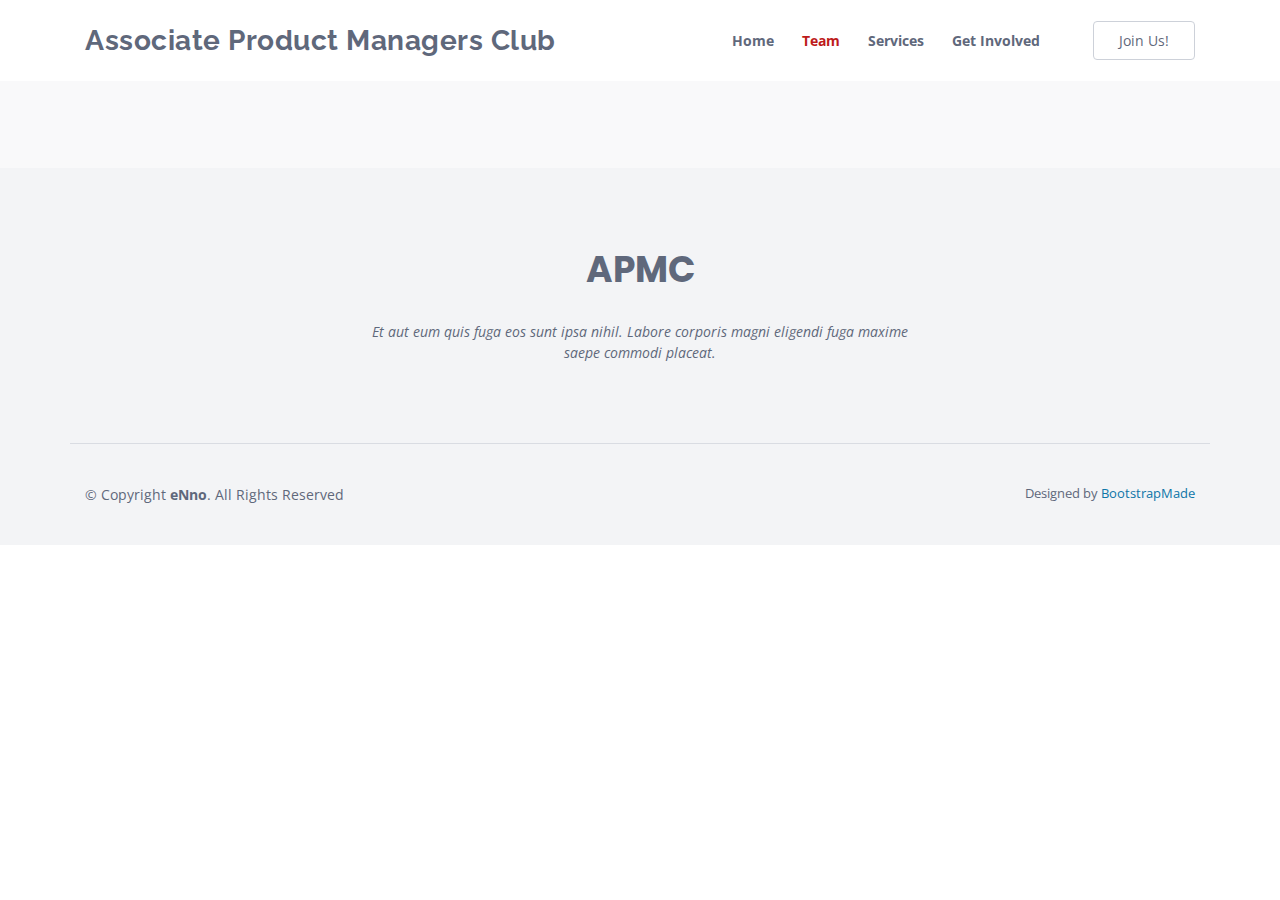
==== events.html @ b6ff4271 "updated" ====
<!DOCTYPE html>
<html lang="en">

<head>
  <meta charset="utf-8">
  <meta content="width=device-width, initial-scale=1.0" name="viewport">

  <title>APMC</title>
  <meta content="" name="descriptison">
  <meta content="" name="keywords">

  <!-- Favicons -->
  <link href="assets/img/apmc.png" rel="icon">
  <link href="assets/img/apmc.png" rel="apmc">

  <!-- Google Fonts -->
  <link href="https://fonts.googleapis.com/css?family=Open+Sans:300,300i,400,400i,600,600i,700,700i|Raleway:300,300i,400,400i,500,500i,600,600i,700,700i|Poppins:300,300i,400,400i,500,500i,600,600i,700,700i" rel="stylesheet">

  <!-- Vendor CSS Files -->
  <link href="assets/vendor/bootstrap/css/bootstrap.min.css" rel="stylesheet">
  <link href="assets/vendor/icofont/icofont.min.css" rel="stylesheet">
  <link href="assets/vendor/boxicons/css/boxicons.min.css" rel="stylesheet">
  <link href="assets/vendor/venobox/venobox.css" rel="stylesheet">
  <link href="assets/vendor/owl.carousel/assets/owl.carousel.min.css" rel="stylesheet">

  <!-- Template Main CSS File -->
  <link href="assets/css/style.css" rel="stylesheet">

  <!-- =======================================================
  * Template Name: eNno - v2.0.0
  * Template URL: https://bootstrapmade.com/enno-free-simple-bootstrap-template/
  * Author: BootstrapMade.com
  * License: https://bootstrapmade.com/license/
  ======================================================== -->
</head>

<body>

  <!-- ======= Header ======= -->
  <header id="header" class="fixed-top">
    <div class="container d-flex align-items-center">

      <h1 class="logo mr-auto"><a href="index.html">Associate Product Managers Club</a></h1>
      <!-- Uncomment below if you prefer to use an image logo -->
      <!-- <a href="index.html" class="logo mr-auto"><img src="assets/img/logo.png" alt="" class="img-fluid"></a>-->

      <nav class="nav-menu d-none d-lg-block">
        <ul>
          <li><a href="index.html"><b>Home</b></a></li>
          <li class="active"><a href="#header"><b>Team</b></a></li>
          <li><a href="#services"><b>Services</b></a>
            <!-- <ul>
              <li><a href="#"><b>Drop Down 1</b></a></li>
              <li class="drop-down"><a href="#">Deep Drop Down</a>
                <!-- <ul>
                  <li><a href="#">Deep Drop Down 1</a></li>
                  <li><a href="#">Deep Drop Down 2</a></li>
                  <li><a href="#">Deep Drop Down 3</a></li>
                  <li><a href="#">Deep Drop Down 4</a></li>
                  <li><a href="#">Deep Drop Down 5</a></li>
                </ul>
              </li>
              <li><a href="#">Drop Down 2</a></li>
              <li><a href="#">Drop Down 3</a></li>
              <li><a href="#">Drop Down 4</a></li>
            </ul> -->
          </li>
          <li><a href="#contact"><b>Get Involved</b></a></li>
          <li></li>
          <!-- <li><a href="#contact">Contact</a></li> -->

        </ul>
      </nav><!-- .nav-menu -->

      <a href="#contact" class="get-started-btn scrollto">Join Us!</a>

    </div>
  </header><!-- End Header -->
<br><br>
    <!-- ======= Team Section ======= -->
    <section id="team" class="team section-bg">
      <div class="container">


        </div>

      </div>
    </section><!-- End Team Section -->


  </main><!-- End #main -->

  <!-- ======= Footer ======= -->
  <footer id="footer">

    <div class="footer-top">

      <div class="container">

        <div class="row  justify-content-center">
          <div class="col-lg-6">
            <h3>APMC</h3>
            <p>Et aut eum quis fuga eos sunt ipsa nihil. Labore corporis magni eligendi fuga maxime saepe commodi placeat.</p>
          </div>
        </div>


      </div>
    </div>

    <div class="container footer-bottom clearfix">
      <div class="copyright">
        &copy; Copyright <strong><span>eNno</span></strong>. All Rights Reserved
      </div>
      <div class="credits">
        <!-- All the links in the footer should remain intact. -->
        <!-- You can delete the links only if you purchased the pro version. -->
        <!-- Licensing information: https://bootstrapmade.com/license/ -->
        <!-- Purchase the pro version with working PHP/AJAX contact form: https://bootstrapmade.com/enno-free-simple-bootstrap-template/ -->
        Designed by <a href="https://bootstrapmade.com/">BootstrapMade</a>
      </div>
    </div>
  </footer><!-- End Footer -->

  <a href="#" class="back-to-top"><i class="icofont-simple-up"></i></a>

  <!-- Vendor JS Files -->
  <script src="assets/vendor/jquery/jquery.min.js"></script>
  <script src="assets/vendor/bootstrap/js/bootstrap.bundle.min.js"></script>
  <script src="assets/vendor/jquery.easing/jquery.easing.min.js"></script>
  <script src="assets/vendor/php-email-form/validate.js"></script>
  <script src="assets/vendor/waypoints/jquery.waypoints.min.js"></script>
  <script src="assets/vendor/counterup/counterup.min.js"></script>
  <script src="assets/vendor/isotope-layout/isotope.pkgd.min.js"></script>
  <script src="assets/vendor/venobox/venobox.min.js"></script>
  <script src="assets/vendor/owl.carousel/owl.carousel.min.js"></script>

  <!-- Template Main JS File -->
  <script src="assets/js/main.js"></script>

</body>

</html>
---- assets/vendor/venobox/venobox.css ----
/* ------ venobox.css --------*/
.vbox-overlay *, .vbox-overlay *:before, .vbox-overlay *:after{
    -webkit-backface-visibility: hidden;
    -webkit-box-sizing:border-box;
    -moz-box-sizing:border-box;
    box-sizing:border-box;
}
.vbox-overlay * { 
    -webkit-backface-visibility: visible;
    backface-visibility: visible;
}
.vbox-overlay{
    display: -webkit-flex;
    display: flex;
    -webkit-flex-direction: column;
    flex-direction: column;
    -webkit-justify-content: center;
    justify-content: center;
    -webkit-align-items: center;
    align-items: center;
    position: fixed;
    left: 0;
    top: 0;
    bottom: 0;
    right: 0;
    z-index: 999999;
}

/* ----- navigation ----- */
.vbox-title{
    width: 100%;
    height: 40px;
    float: left;
    text-align: center;
    line-height: 28px;
    font-size: 12px;
    padding: 6px 50px;
    overflow: hidden;
    position: fixed;
    display: none;
    left: 0;
    z-index: 89;
}
.vbox-close{
    cursor: pointer;
    position: fixed;
    top: -1px;
    right: 0;
    width: 50px;
    height: 40px;
    padding: 6px;
    display: block;
    background-position:10px center;
    overflow: hidden;
    font-size: 24px;
    line-height: 1;
    text-align: center;
    z-index: 99;
}
.vbox-left{
    cursor: pointer;
    position: fixed;
    left: 0;
    height: 40px;
    overflow: hidden;
    line-height: 28px;
    font-size: 12px;
    z-index: 99;
    display: flex;
    align-items:center;
}
.vbox-num{
    display: inline-block;
    margin: 6px 0 6px 15px;
}
/* ----- Social share ----- */
.vbox-share{
    line-height: 28px;
    font-size: 12px;
    overflow: hidden;
    position: fixed;
    left: 0;
    z-index: 98;
    display: flex;
    align-items:center;
    justify-content: center;
    width: 100%;
    text-align: center;
}
.vbox-share svg{
    max-height: 28px;
    width: 28px;
    z-index: 10;
    margin-left: 12px;
    margin-top: 6px;
    margin-bottom: 6px;
    vertical-align: middle;
}


/* ----- navigation ARROWS ----- */
.vbox-next, .vbox-prev{
    position: fixed;
    top: 50%;
    margin-top: -15px;
    overflow: hidden;
    cursor: pointer;
    display: block;
    width: 45px;
    height: 45px;
    z-index: 99;
}
.vbox-next span, .vbox-prev span{
    position: relative;
    width: 20px;
    height: 20px;
    border: 2px solid transparent;
    border-top-color: #B6B6B6;
    border-right-color: #B6B6B6;
    text-indent: -100px;
    position: absolute;
    top: 8px;
    display: block;
}
.vbox-prev{
    left: 15px;
}
.vbox-next{
    right: 15px;
}
.vbox-prev span{
    left: 10px;
    -ms-transform: rotate(-135deg);
    -webkit-transform: rotate(-135deg);
    transform: rotate(-135deg);
}
.vbox-next span{
    -ms-transform: rotate(45deg);
    -webkit-transform: rotate(45deg);
    transform: rotate(45deg);
    right: 10px;
}
/* ------- inline window ------ */
.vbox-inline{
    width: 420px;
    height: 315px;
    height: 70vh;
    padding: 10px;
    background: #fff;
    margin: 0 auto;
    overflow: auto;
    text-align: left;
}
/* ------- Video & iFrames window ------ */
.venoframe{
    max-width: 100%;
    width: 100%;
    border: none;
    width: 100%;
    height: 260px;
    height: 70vh;
}
.venoframe.vbvid{
    height: 260px;
}
@media (min-width: 768px) {
    .venoframe, .vbox-inline{
        width: 90%;
        height: 360px;
        height: 70vh;
    }
    .venoframe.vbvid{
        width: 640px;
        height: 360px;
    }
}
@media (min-width: 992px) {
    .venoframe, .vbox-inline{
        max-width: 1200px;
        width: 80%;
        height: 540px;
        height: 70vh;
    }
    .venoframe.vbvid{
        width: 960px;
        height: 540px;
    }
}
/* 
Please do NOT edit this part! 
or at least read this note: http://i.imgur.com/7C0ws9e.gif
*/
.vbox-open{
    overflow: hidden;
}
.vbox-container{
    position: absolute;
    left: 0;
    right: 0;
    top: 0;
    bottom: 0;
    overflow-x: hidden;
    overflow-y: scroll;
    overflow-scrolling: touch;
    -webkit-overflow-scrolling: touch;
    z-index: 20;
    max-height: 100%;

}

.vbox-content{
    text-align: center;
    float: left;
    width: 100%;
    position: relative;
    overflow: hidden;
    padding: 20px 4%;
}
.vbox-container img{
    max-width: 100%;
    height: auto;
}
.vbox-figlio{
    box-shadow: 0 0 12px rgba(0,0,0,0.19), 0 6px 6px rgba(0,0,0,0.23);
    max-width: 100%;
    text-align: initial;
}
img.vbox-figlio{
    -webkit-user-select: none;
-khtml-user-select: none;
-moz-user-select: none;
-o-user-select: none;
user-select: none;
}
.vbox-content.swipe-left{
    margin-left: -200px !important;
}
.vbox-content.swipe-right{
    margin-left: 200px !important;
}
.vbox-animated{
    webkit-transition: margin 300ms ease-out;
    transition: margin 300ms ease-out;
}

/* ---------- preloader ----------
 * SPINKIT 
 * http://tobiasahlin.com/spinkit/
-------------------------------- */
.sk-double-bounce,.sk-rotating-plane{width:40px;height:40px;margin:40px auto}.sk-rotating-plane{background-color:#333;-webkit-animation:sk-rotatePlane 1.2s infinite ease-in-out;animation:sk-rotatePlane 1.2s infinite ease-in-out}@-webkit-keyframes sk-rotatePlane{0%{-webkit-transform:perspective(120px) rotateX(0) rotateY(0);transform:perspective(120px) rotateX(0) rotateY(0)}50%{-webkit-transform:perspective(120px) rotateX(-180.1deg) rotateY(0);transform:perspective(120px) rotateX(-180.1deg) rotateY(0)}100%{-webkit-transform:perspective(120px) rotateX(-180deg) rotateY(-179.9deg);transform:perspective(120px) rotateX(-180deg) rotateY(-179.9deg)}}@keyframes sk-rotatePlane{0%{-webkit-transform:perspective(120px) rotateX(0) rotateY(0);transform:perspective(120px) rotateX(0) rotateY(0)}50%{-webkit-transform:perspective(120px) rotateX(-180.1deg) rotateY(0);transform:perspective(120px) rotateX(-180.1deg) rotateY(0)}100%{-webkit-transform:perspective(120px) rotateX(-180deg) rotateY(-179.9deg);transform:perspective(120px) rotateX(-180deg) rotateY(-179.9deg)}}.sk-double-bounce{position:relative}.sk-double-bounce .sk-child{width:100%;height:100%;border-radius:50%;background-color:#333;opacity:.6;position:absolute;top:0;left:0;-webkit-animation:sk-doubleBounce 2s infinite ease-in-out;animation:sk-doubleBounce 2s infinite ease-in-out}.sk-chasing-dots .sk-child,.sk-spinner-pulse,.sk-three-bounce .sk-child{background-color:#333;border-radius:100%}.sk-double-bounce .sk-double-bounce2{-webkit-animation-delay:-1s;animation-delay:-1s}@-webkit-keyframes sk-doubleBounce{0%,100%{-webkit-transform:scale(0);transform:scale(0)}50%{-webkit-transform:scale(1);transform:scale(1)}}@keyframes sk-doubleBounce{0%,100%{-webkit-transform:scale(0);transform:scale(0)}50%{-webkit-transform:scale(1);transform:scale(1)}}.sk-wave{margin:40px auto;width:50px;height:40px;text-align:center;font-size:10px}.sk-wave .sk-rect{background-color:#333;height:100%;width:6px;display:inline-block;-webkit-animation:sk-waveStretchDelay 1.2s infinite ease-in-out;animation:sk-waveStretchDelay 1.2s infinite ease-in-out}.sk-wave .sk-rect1{-webkit-animation-delay:-1.2s;animation-delay:-1.2s}.sk-wave .sk-rect2{-webkit-animation-delay:-1.1s;animation-delay:-1.1s}.sk-wave .sk-rect3{-webkit-animation-delay:-1s;animation-delay:-1s}.sk-wave .sk-rect4{-webkit-animation-delay:-.9s;animation-delay:-.9s}.sk-wave .sk-rect5{-webkit-animation-delay:-.8s;animation-delay:-.8s}@-webkit-keyframes sk-waveStretchDelay{0%,100%,40%{-webkit-transform:scaleY(.4);transform:scaleY(.4)}20%{-webkit-transform:scaleY(1);transform:scaleY(1)}}@keyframes sk-waveStretchDelay{0%,100%,40%{-webkit-transform:scaleY(.4);transform:scaleY(.4)}20%{-webkit-transform:scaleY(1);transform:scaleY(1)}}.sk-wandering-cubes{margin:40px auto;width:40px;height:40px;position:relative}.sk-wandering-cubes .sk-cube{background-color:#333;width:10px;height:10px;position:absolute;top:0;left:0;-webkit-animation:sk-wanderingCube 1.8s ease-in-out -1.8s infinite both;animation:sk-wanderingCube 1.8s ease-in-out -1.8s infinite both}.sk-chasing-dots,.sk-spinner-pulse{width:40px;height:40px;margin:40px auto}.sk-wandering-cubes .sk-cube2{-webkit-animation-delay:-.9s;animation-delay:-.9s}@-webkit-keyframes sk-wanderingCube{0%{-webkit-transform:rotate(0);transform:rotate(0)}25%{-webkit-transform:translateX(30px) rotate(-90deg) scale(.5);transform:translateX(30px) rotate(-90deg) scale(.5)}50%{-webkit-transform:translateX(30px) translateY(30px) rotate(-179deg);transform:translateX(30px) translateY(30px) rotate(-179deg)}50.1%{-webkit-transform:translateX(30px) translateY(30px) rotate(-180deg);transform:translateX(30px) translateY(30px) rotate(-180deg)}75%{-webkit-transform:translateX(0) translateY(30px) rotate(-270deg) scale(.5);transform:translateX(0) translateY(30px) rotate(-270deg) scale(.5)}100%{-webkit-transform:rotate(-360deg);transform:rotate(-360deg)}}@keyframes sk-wanderingCube{0%{-webkit-transform:rotate(0);transform:rotate(0)}25%{-webkit-transform:translateX(30px) rotate(-90deg) scale(.5);transform:translateX(30px) rotate(-90deg) scale(.5)}50%{-webkit-transform:translateX(30px) translateY(30px) rotate(-179deg);transform:translateX(30px) translateY(30px) rotate(-179deg)}50.1%{-webkit-transform:translateX(30px) translateY(30px) rotate(-180deg);transform:translateX(30px) translateY(30px) rotate(-180deg)}75%{-webkit-transform:translateX(0) translateY(30px) rotate(-270deg) scale(.5);transform:translateX(0) translateY(30px) rotate(-270deg) scale(.5)}100%{-webkit-transform:rotate(-360deg);transform:rotate(-360deg)}}.sk-spinner-pulse{-webkit-animation:sk-pulseScaleOut 1s infinite ease-in-out;animation:sk-pulseScaleOut 1s infinite ease-in-out}@-webkit-keyframes sk-pulseScaleOut{0%{-webkit-transform:scale(0);transform:scale(0)}100%{-webkit-transform:scale(1);transform:scale(1);opacity:0}}@keyframes sk-pulseScaleOut{0%{-webkit-transform:scale(0);transform:scale(0)}100%{-webkit-transform:scale(1);transform:scale(1);opacity:0}}.sk-chasing-dots{position:relative;text-align:center;-webkit-animation:sk-chasingDotsRotate 2s infinite linear;animation:sk-chasingDotsRotate 2s infinite linear}.sk-chasing-dots .sk-child{width:60%;height:60%;display:inline-block;position:absolute;top:0;-webkit-animation:sk-chasingDotsBounce 2s infinite ease-in-out;animation:sk-chasingDotsBounce 2s infinite ease-in-out}.sk-chasing-dots .sk-dot2{top:auto;bottom:0;-webkit-animation-delay:-1s;animation-delay:-1s}@-webkit-keyframes sk-chasingDotsRotate{100%{-webkit-transform:rotate(360deg);transform:rotate(360deg)}}@keyframes sk-chasingDotsRotate{100%{-webkit-transform:rotate(360deg);transform:rotate(360deg)}}@-webkit-keyframes sk-chasingDotsBounce{0%,100%{-webkit-transform:scale(0);transform:scale(0)}50%{-webkit-transform:scale(1);transform:scale(1)}}@keyframes sk-chasingDotsBounce{0%,100%{-webkit-transform:scale(0);transform:scale(0)}50%{-webkit-transform:scale(1);transform:scale(1)}}.sk-three-bounce{margin:40px auto;width:80px;text-align:center}.sk-three-bounce .sk-child{width:20px;height:20px;display:inline-block;-webkit-animation:sk-three-bounce 1.4s ease-in-out 0s infinite both;animation:sk-three-bounce 1.4s ease-in-out 0s infinite both}.sk-circle .sk-child:before,.sk-fading-circle .sk-circle:before{display:block;border-radius:100%;content:'';background-color:#333}.sk-three-bounce .sk-bounce1{-webkit-animation-delay:-.32s;animation-delay:-.32s}.sk-three-bounce .sk-bounce2{-webkit-animation-delay:-.16s;animation-delay:-.16s}@-webkit-keyframes sk-three-bounce{0%,100%,80%{-webkit-transform:scale(0);transform:scale(0)}40%{-webkit-transform:scale(1);transform:scale(1)}}@keyframes sk-three-bounce{0%,100%,80%{-webkit-transform:scale(0);transform:scale(0)}40%{-webkit-transform:scale(1);transform:scale(1)}}.sk-circle{margin:40px auto;width:40px;height:40px;position:relative}.sk-circle .sk-child{width:100%;height:100%;position:absolute;left:0;top:0}.sk-circle .sk-child:before{margin:0 auto;width:15%;height:15%;-webkit-animation:sk-circleBounceDelay 1.2s infinite ease-in-out both;animation:sk-circleBounceDelay 1.2s infinite ease-in-out both}.sk-circle .sk-circle2{-webkit-transform:rotate(30deg);-ms-transform:rotate(30deg);transform:rotate(30deg)}.sk-circle .sk-circle3{-webkit-transform:rotate(60deg);-ms-transform:rotate(60deg);transform:rotate(60deg)}.sk-circle .sk-circle4{-webkit-transform:rotate(90deg);-ms-transform:rotate(90deg);transform:rotate(90deg)}.sk-circle .sk-circle5{-webkit-transform:rotate(120deg);-ms-transform:rotate(120deg);transform:rotate(120deg)}.sk-circle .sk-circle6{-webkit-transform:rotate(150deg);-ms-transform:rotate(150deg);transform:rotate(150deg)}.sk-circle .sk-circle7{-webkit-transform:rotate(180deg);-ms-transform:rotate(180deg);transform:rotate(180deg)}.sk-circle .sk-circle8{-webkit-transform:rotate(210deg);-ms-transform:rotate(210deg);transform:rotate(210deg)}.sk-circle .sk-circle9{-webkit-transform:rotate(240deg);-ms-transform:rotate(240deg);transform:rotate(240deg)}.sk-circle .sk-circle10{-webkit-transform:rotate(270deg);-ms-transform:rotate(270deg);transform:rotate(270deg)}.sk-circle .sk-circle11{-webkit-transform:rotate(300deg);-ms-transform:rotate(300deg);transform:rotate(300deg)}.sk-circle .sk-circle12{-webkit-transform:rotate(330deg);-ms-transform:rotate(330deg);transform:rotate(330deg)}.sk-circle .sk-circle2:before{-webkit-animation-delay:-1.1s;animation-delay:-1.1s}.sk-circle .sk-circle3:before{-webkit-animation-delay:-1s;animation-delay:-1s}.sk-circle .sk-circle4:before{-webkit-animation-delay:-.9s;animation-delay:-.9s}.sk-circle .sk-circle5:before{-webkit-animation-delay:-.8s;animation-delay:-.8s}.sk-circle .sk-circle6:before{-webkit-animation-delay:-.7s;animation-delay:-.7s}.sk-circle .sk-circle7:before{-webkit-animation-delay:-.6s;animation-delay:-.6s}.sk-circle .sk-circle8:before{-webkit-animation-delay:-.5s;animation-delay:-.5s}.sk-circle .sk-circle9:before{-webkit-animation-delay:-.4s;animation-delay:-.4s}.sk-circle .sk-circle10:before{-webkit-animation-delay:-.3s;animation-delay:-.3s}.sk-circle .sk-circle11:before{-webkit-animation-delay:-.2s;animation-delay:-.2s}.sk-circle .sk-circle12:before{-webkit-animation-delay:-.1s;animation-delay:-.1s}@-webkit-keyframes sk-circleBounceDelay{0%,100%,80%{-webkit-transform:scale(0);transform:scale(0)}40%{-webkit-transform:scale(1);transform:scale(1)}}@keyframes sk-circleBounceDelay{0%,100%,80%{-webkit-transform:scale(0);transform:scale(0)}40%{-webkit-transform:scale(1);transform:scale(1)}}.sk-cube-grid{width:40px;height:40px;margin:40px auto}.sk-cube-grid .sk-cube{width:33.33%;height:33.33%;background-color:#333;float:left;-webkit-animation:sk-cubeGridScaleDelay 1.3s infinite ease-in-out;animation:sk-cubeGridScaleDelay 1.3s infinite ease-in-out}.sk-cube-grid .sk-cube1{-webkit-animation-delay:.2s;animation-delay:.2s}.sk-cube-grid .sk-cube2{-webkit-animation-delay:.3s;animation-delay:.3s}.sk-cube-grid .sk-cube3{-webkit-animation-delay:.4s;animation-delay:.4s}.sk-cube-grid .sk-cube4{-webkit-animation-delay:.1s;animation-delay:.1s}.sk-cube-grid .sk-cube5{-webkit-animation-delay:.2s;animation-delay:.2s}.sk-cube-grid .sk-cube6{-webkit-animation-delay:.3s;animation-delay:.3s}.sk-cube-grid .sk-cube7{-webkit-animation-delay:0ms;animation-delay:0ms}.sk-cube-grid .sk-cube8{-webkit-animation-delay:.1s;animation-delay:.1s}.sk-cube-grid .sk-cube9{-webkit-animation-delay:.2s;animation-delay:.2s}@-webkit-keyframes sk-cubeGridScaleDelay{0%,100%,70%{-webkit-transform:scale3D(1,1,1);transform:scale3D(1,1,1)}35%{-webkit-transform:scale3D(0,0,1);transform:scale3D(0,0,1)}}@keyframes sk-cubeGridScaleDelay{0%,100%,70%{-webkit-transform:scale3D(1,1,1);transform:scale3D(1,1,1)}35%{-webkit-transform:scale3D(0,0,1);transform:scale3D(0,0,1)}}.sk-fading-circle{margin:40px auto;width:40px;height:40px;position:relative}.sk-fading-circle .sk-circle{width:100%;height:100%;position:absolute;left:0;top:0}.sk-fading-circle .sk-circle:before{margin:0 auto;width:15%;height:15%;-webkit-animation:sk-circleFadeDelay 1.2s infinite ease-in-out both;animation:sk-circleFadeDelay 1.2s infinite ease-in-out both}.sk-fading-circle .sk-circle2{-webkit-transform:rotate(30deg);-ms-transform:rotate(30deg);transform:rotate(30deg)}.sk-fading-circle .sk-circle3{-webkit-transform:rotate(60deg);-ms-transform:rotate(60deg);transform:rotate(60deg)}.sk-fading-circle .sk-circle4{-webkit-transform:rotate(90deg);-ms-transform:rotate(90deg);transform:rotate(90deg)}.sk-fading-circle .sk-circle5{-webkit-transform:rotate(120deg);-ms-transform:rotate(120deg);transform:rotate(120deg)}.sk-fading-circle .sk-circle6{-webkit-transform:rotate(150deg);-ms-transform:rotate(150deg);transform:rotate(150deg)}.sk-fading-circle .sk-circle7{-webkit-transform:rotate(180deg);-ms-transform:rotate(180deg);transform:rotate(180deg)}.sk-fading-circle .sk-circle8{-webkit-transform:rotate(210deg);-ms-transform:rotate(210deg);transform:rotate(210deg)}.sk-fading-circle .sk-circle9{-webkit-transform:rotate(240deg);-ms-transform:rotate(240deg);transform:rotate(240deg)}.sk-fading-circle .sk-circle10{-webkit-transform:rotate(270deg);-ms-transform:rotate(270deg);transform:rotate(270deg)}.sk-fading-circle .sk-circle11{-webkit-transform:rotate(300deg);-ms-transform:rotate(300deg);transform:rotate(300deg)}.sk-fading-circle .sk-circle12{-webkit-transform:rotate(330deg);-ms-transform:rotate(330deg);transform:rotate(330deg)}.sk-fading-circle .sk-circle2:before{-webkit-animation-delay:-1.1s;animation-delay:-1.1s}.sk-fading-circle .sk-circle3:before{-webkit-animation-delay:-1s;animation-delay:-1s}.sk-fading-circle .sk-circle4:before{-webkit-animation-delay:-.9s;animation-delay:-.9s}.sk-fading-circle .sk-circle5:before{-webkit-animation-delay:-.8s;animation-delay:-.8s}.sk-fading-circle .sk-circle6:before{-webkit-animation-delay:-.7s;animation-delay:-.7s}.sk-fading-circle .sk-circle7:before{-webkit-animation-delay:-.6s;animation-delay:-.6s}.sk-fading-circle .sk-circle8:before{-webkit-animation-delay:-.5s;animation-delay:-.5s}.sk-fading-circle .sk-circle9:before{-webkit-animation-delay:-.4s;animation-delay:-.4s}.sk-fading-circle .sk-circle10:before{-webkit-animation-delay:-.3s;animation-delay:-.3s}.sk-fading-circle .sk-circle11:before{-webkit-animation-delay:-.2s;animation-delay:-.2s}.sk-fading-circle .sk-circle12:before{-webkit-animation-delay:-.1s;animation-delay:-.1s}@-webkit-keyframes sk-circleFadeDelay{0%,100%,39%{opacity:0}40%{opacity:1}}@keyframes sk-circleFadeDelay{0%,100%,39%{opacity:0}40%{opacity:1}}.sk-folding-cube{margin:40px auto;width:40px;height:40px;position:relative;-webkit-transform:rotateZ(45deg);transform:rotateZ(45deg)}.sk-folding-cube .sk-cube{float:left;width:50%;height:50%;position:relative;-webkit-transform:scale(1.1);-ms-transform:scale(1.1);transform:scale(1.1)}.sk-folding-cube .sk-cube:before{content:'';position:absolute;top:0;left:0;width:100%;height:100%;background-color:#333;-webkit-animation:sk-foldCubeAngle 2.4s infinite linear both;animation:sk-foldCubeAngle 2.4s infinite linear both;-webkit-transform-origin:100% 100%;-ms-transform-origin:100% 100%;transform-origin:100% 100%}.sk-folding-cube .sk-cube2{-webkit-transform:scale(1.1) rotateZ(90deg);transform:scale(1.1) rotateZ(90deg)}.sk-folding-cube .sk-cube3{-webkit-transform:scale(1.1) rotateZ(180deg);transform:scale(1.1) rotateZ(180deg)}.sk-folding-cube .sk-cube4{-webkit-transform:scale(1.1) rotateZ(270deg);transform:scale(1.1) rotateZ(270deg)}.sk-folding-cube .sk-cube2:before{-webkit-animation-delay:.3s;animation-delay:.3s}.sk-folding-cube .sk-cube3:before{-webkit-animation-delay:.6s;animation-delay:.6s}.sk-folding-cube .sk-cube4:before{-webkit-animation-delay:.9s;animation-delay:.9s}@-webkit-keyframes sk-foldCubeAngle{0%,10%{-webkit-transform:perspective(140px) rotateX(-180deg);transform:perspective(140px) rotateX(-180deg);opacity:0}25%,75%{-webkit-transform:perspective(140px) rotateX(0);transform:perspective(140px) rotateX(0);opacity:1}100%,90%{-webkit-transform:perspective(140px) rotateY(180deg);transform:perspective(140px) rotateY(180deg);opacity:0}}@keyframes sk-foldCubeAngle{0%,10%{-webkit-transform:perspective(140px) rotateX(-180deg);transform:perspective(140px) rotateX(-180deg);opacity:0}25%,75%{-webkit-transform:perspective(140px) rotateX(0);transform:perspective(140px) rotateX(0);opacity:1}100%,90%{-webkit-transform:perspective(140px) rotateY(180deg);transform:perspective(140px) rotateY(180deg);opacity:0}}
---- assets/css/style.css ----
/**
* Template Name: eNno - v2.0.0
* Template URL: https://bootstrapmade.com/enno-free-simple-bootstrap-template/
* Author: BootstrapMade.com
* License: https://bootstrapmade.com/license/
*/

/*--------------------------------------------------------------
# General
--------------------------------------------------------------*/
body {
  font-family: "Open Sans", sans-serif;
  color: #444444;
}

a {
  color: #0e76a8;
}

a:hover {
  color: #206bfb;
  text-decoration: none;
}

h1, h2, h3, h4, h5, h6 {
  font-family: "Raleway", sans-serif;
}

/*--------------------------------------------------------------
# Back to top button
--------------------------------------------------------------*/
.back-to-top {
  position: fixed;
  display: none;
  right: 15px;
  bottom: 15px;
  z-index: 99999;
}

.back-to-top i {
  display: flex;
  align-items: center;
  justify-content: center;
  font-size: 24px;
  width: 40px;
  height: 40px;
  border-radius: 4px;
  background: #c72323;
  color: #fff;
  transition: all 0.4s;
}

.back-to-top i:hover {
  background: #0e76a8;
  color: #fff;
}

/*--------------------------------------------------------------
# Header
--------------------------------------------------------------*/
#header {
  background: #fff;
  transition: all 0.5s;
  z-index: 997;
  padding: 20px 0;
}

#header.header-scrolled {
  box-shadow: 0px 2px 15px rgba(0, 0, 0, 0.1);
  padding: 12px 0;
}

#header .logo {
  font-size: 28px;
  margin: 0;
  padding: 0;
  line-height: 1;
  font-weight: 700;
  letter-spacing: 0.5px;
}

#header .logo a {
  color: #5f687b;
}

#header .logo img {
  max-height: 40px;
}

@media (max-width: 991px) {
  #header {
    padding: 12px 0;
  }
}

/*--------------------------------------------------------------
# Navigation Menu
--------------------------------------------------------------*/
/* Desktop Navigation */
.nav-menu ul {
  margin: 0;
  padding: 0;
  list-style: none;
}

.nav-menu > ul {
  display: flex;
}

.nav-menu > ul > li {
  position: relative;
  white-space: nowrap;
  padding: 10px 0 10px 28px;
}

.nav-menu a {
  display: block;
  position: relative;
  color: #5f687b;
  transition: 0.3s;
  font-size: 14px;
  font-family: "Open Sans", sans-serif;
}

.nav-menu a:hover, .nav-menu .active > a, .nav-menu li:hover > a {
  color: #bd1b1b;
}

.nav-menu .drop-down ul {
  display: block;
  position: absolute;
  left: 14px;
  top: calc(100% + 30px);
  z-index: 99;
  opacity: 0;
  visibility: hidden;
  padding: 10px 0;
  background: #fff;
  box-shadow: 0px 0px 30px rgba(127, 137, 161, 0.25);
  transition: 0.3s;
}

.nav-menu .drop-down:hover > ul {
  opacity: 1;
  top: 100%;
  visibility: visible;
}

.nav-menu .drop-down li {
  min-width: 180px;
  position: relative;
}

.nav-menu .drop-down ul a {
  padding: 10px 20px;
  font-size: 14px;
  font-weight: 500;
  text-transform: none;
  color: #5f687b;
}

.nav-menu .drop-down ul a:hover, .nav-menu .drop-down ul .active > a, .nav-menu .drop-down ul li:hover > a {
  color: #14c871;
}

.nav-menu .drop-down > a:after {
  content: "\ea99";
  font-family: IcoFont;
  padding-left: 5px;
}

.nav-menu .drop-down .drop-down ul {
  top: 0;
  left: calc(100% - 30px);
}

.nav-menu .drop-down .drop-down:hover > ul {
  opacity: 1;
  top: 0;
  left: 100%;
}

.nav-menu .drop-down .drop-down > a {
  padding-right: 35px;
}

.nav-menu .drop-down .drop-down > a:after {
  content: "\eaa0";
  font-family: IcoFont;
  position: absolute;
  right: 15px;
}

@media (max-width: 1366px) {
  .nav-menu .drop-down .drop-down ul {
    left: -90%;
  }
  .nav-menu .drop-down .drop-down:hover > ul {
    left: -100%;
  }
  .nav-menu .drop-down .drop-down > a:after {
    content: "\ea9d";
  }
}

/* Get Startet Button */
.get-started-btn {
  margin-left: 25px;
  background: #fff;
  color: #5f687b;
  border-radius: 4px;
  padding: 8px 25px;
  white-space: nowrap;
  transition: 0.3s;
  font-size: 14px;
  display: inline-block;
  border: 1px solid #cdd1d9;
}

.get-started-btn:hover {
  background: #206bfb;
  color: #fff;
  border-color: #206bfb;
}

@media (max-width: 768px) {
  .get-started-btn {
    margin: 0 48px 0 0;
    padding: 6px 18px;
  }
}

/* Mobile Navigation */
.mobile-nav-toggle {
  position: fixed;
  top: 16px;
  right: 15px;
  z-index: 9998;
  border: 0;
  background: none;
  font-size: 24px;
  transition: all 0.4s;
  outline: none !important;
  line-height: 1;
  cursor: pointer;
  text-align: right;
}

.mobile-nav-toggle i {
  color: #5f687b;
}

.mobile-nav {
  position: fixed;
  top: 55px;
  right: 15px;
  bottom: 15px;
  left: 15px;
  z-index: 9999;
  overflow-y: auto;
  background: #fff;
  transition: ease-in-out 0.2s;
  opacity: 0;
  visibility: hidden;
  border-radius: 10px;
  padding: 10px 0;
}

.mobile-nav * {
  margin: 0;
  padding: 0;
  list-style: none;
}

.mobile-nav a {
  display: block;
  position: relative;
  color: #5f687b;
  padding: 10px 20px;
  font-weight: 500;
  outline: none;
}

.mobile-nav a:hover, .mobile-nav .active > a, .mobile-nav li:hover > a {
  color: #d31a1a;
  text-decoration: none;
}

.mobile-nav .drop-down > a:after {
  content: "\ea99";
  font-family: IcoFont;
  padding-left: 10px;
  position: absolute;
  right: 15px;
}

.mobile-nav .active.drop-down > a:after {
  content: "\eaa1";
}

.mobile-nav .drop-down > a {
  padding-right: 35px;
}

.mobile-nav .drop-down ul {
  display: none;
  overflow: hidden;
}

.mobile-nav .drop-down li {
  padding-left: 20px;
}

.mobile-nav-overly {
  width: 100%;
  height: 100%;
  z-index: 9997;
  top: 0;
  left: 0;
  position: fixed;
  background: rgba(73, 80, 94, 0.6);
  overflow: hidden;
  display: none;
  transition: ease-in-out 0.2s;
}

.mobile-nav-active {
  overflow: hidden;
}

.mobile-nav-active .mobile-nav {
  opacity: 1;
  visibility: visible;
}

.mobile-nav-active .mobile-nav-toggle i {
  color: #fff;
}

/*--------------------------------------------------------------
# Hero Section
--------------------------------------------------------------*/
#hero {
  width: 100%;
  height: 80vh;
  background: #fff;
  padding-top: 82px;
}

#hero h1 {
  margin: 0;
  font-size: 42px;
  font-weight: 700;
  line-height: 56px;
  color: #3e4450;
}

#hero h2 {
  color: #858ea1;
  margin: 10px 0  30px 0;
  font-size: 24px;
}

#hero .btn-get-started {
  font-family: "Raleway", sans-serif;
  font-weight: 500;
  font-size: 16px;
  letter-spacing: 1px;
  display: inline-block;
  padding: 8px 30px 10px 30px;
  border-radius: 4px;
  transition: 0.5s;
  color: #fff;
  background: #e12b1e;
  box-shadow: 0 8px 28px rgba(255, 133, 133, 0.45);
}

#hero .btn-get-started:hover {
  background: #206bfb;
  box-shadow: 0 8px 28px rgba(32, 107, 251, 0.45);
}

#hero .btn-watch-video {
  font-size: 16px;
  display: inline-block;
  padding: 8px 35px 8px 25px;
  transition: 0.5s;
  margin-left: 10px;
  color: #5f687b;
  position: relative;
}

#hero .btn-watch-video i {
  color: #949cac;
  font-size: 24px;
  position: absolute;
  right: 0;
  top: 8px;
}

#hero .btn-watch-video:hover i {
  color: #c72323;
}

#hero .animated {
  animation: up-down 2s ease-in-out infinite alternate-reverse both;
}

@media (max-width: 991px) {
  #hero {
    height: 100vh;
  }
  #hero .animated {
    -webkit-animation: none;
    animation: none;
  }
  #hero .hero-img {
    text-align: center;
  }
  #hero .hero-img img {
    width: 50%;
  }
}

@media (max-width: 768px) {
  #hero h1 {
    font-size: 28px;
    line-height: 36px;
  }
  #hero h2 {
    font-size: 18px;
    line-height: 24px;
    margin-bottom: 30px;
  }
  #hero .hero-img img {
    width: 70%;
  }
}

@media (max-width: 575px) {
  #hero .hero-img img {
    width: 80%;
  }
}

@-webkit-keyframes up-down {
  0% {
    transform: translateY(10px);
  }
  100% {
    transform: translateY(-10px);
  }
}

@keyframes up-down {
  0% {
    transform: translateY(10px);
  }
  100% {
    transform: translateY(-10px);
  }
}

/*--------------------------------------------------------------
# Sections General
--------------------------------------------------------------*/
section {
  padding: 60px 0;
  overflow: hidden;
}

.section-bg {
  background-color: #f9f9fa;
}

.section-title {
  text-align: center;
  padding: 30px 0;
  position: relative;
}

.section-title h2 {
  font-size: 32px;
  font-weight: 700;
  text-transform: uppercase;
  margin-bottom: 20px;
  padding-bottom: 0;
  color: #5f687b;
  position: relative;
  z-index: 2;
}

.section-title span {
  position: absolute;
  top: 30px;
  color: #f0f1f3;
  left: 0;
  right: 0;
  z-index: 1;
  font-weight: 700;
  font-size: 52px;
  text-transform: uppercase;
  line-height: 0;
}

.section-title p {
  margin-bottom: 0;
  position: relative;
  z-index: 2;
}

@media (max-width: 575px) {
  .section-title h2 {
    font-size: 28px;
    margin-bottom: 15px;
  }
  .section-title span {
    font-size: 38px;
  }
}

/*--------------------------------------------------------------
# Featured Services
--------------------------------------------------------------*/
.featured-services {
  padding: 0;
}

.featured-services .icon-box {
  padding: 20px;
  color: #5f687b;
  background: #f9f9fa;
  border-radius: 4px;
  border: 1px solid #f9f9fa;
  transition: 0.3s;
}

.featured-services .icon {
  margin: 0 0 15px 0;
}

.featured-services .icon i {
  color: #c72323;
  font-size: 36px;
}

.featured-services .title {
  font-weight: 600;
  margin-bottom: 15px;
  font-size: 18px;
}

.featured-services .title a {
  color: #5f687b;
  transition: 0.3s;
}

.featured-services .icon-box:hover {
  border-color: #eaecef;
}

.featured-services .icon-box:hover .title a {
  color: #c72323;
}

.featured-services .description {
  line-height: 24px;
  font-size: 14px;
}

/*--------------------------------------------------------------
# About
--------------------------------------------------------------*/
.about .content h3 {
  font-weight: 700;
  font-size: 32px;
  color: #5f687b;
}

.about .content ul {
  list-style: none;
  padding: 0;
}

.about .content ul li {
  padding-bottom: 10px;
}

.about .content ul i {
  font-size: 20px;
  padding-right: 4px;
  color: #c72323;
}

.about .content p:last-child {
  margin-bottom: 0;
}

/*--------------------------------------------------------------
# Counts
--------------------------------------------------------------*/
.counts {
  padding-top: 0;
}

.counts .counters span {
  font-size: 48px;
  display: block;
  color: #bd1b1b;
  font-weight: 700;
}

.counts .counters p {
  padding: 0;
  margin: 0 0 20px 0;
  font-family: "Raleway", sans-serif;
  font-size: 14px;
  font-weight: 600;
}

/*--------------------------------------------------------------
# Services
--------------------------------------------------------------*/
.services .icon-box {
  text-align: center;
  border: 1px solid #fff;
  padding: 80px 20px;
  transition: all ease-in-out 0.3s;
  background: #fff;
}

.services .icon-box .icon {
  margin: 0 auto;
  display: flex;
  align-items: center;
  justify-content: center;
  margin-bottom: 20px;
  transition: ease-in-out 0.3s;
}

.services .icon-box .icon i {
  color: #c72323;
  font-size: 36px;
  transition: 0.3s;
}

.services .icon-box h4 {
  font-weight: 700;
  margin-bottom: 15px;
  font-size: 24px;
}

.services .icon-box h4 a {
  color: #5f687b;
  transition: ease-in-out 0.3s;
}

.services .icon-box p {
  line-height: 24px;
  font-size: 14px;
  margin-bottom: 0;
}

.services .icon-box:hover {
  border-color: #eaecef;
}

.services .icon-box:hover h4 a {
  color: #c72323;
}

/*--------------------------------------------------------------
# Portfolio
--------------------------------------------------------------*/
.portfolio #portfolio-flters {
  padding: 0;
  margin: 0 auto 25px auto;
  list-style: none;
  text-align: center;
  border-radius: 50px;
}

.portfolio #portfolio-flters li {
  cursor: pointer;
  display: inline-block;
  padding: 10px 15px;
  font-size: 14px;
  font-weight: 600;
  line-height: 1;
  text-transform: uppercase;
  color: #444444;
  transition: all 0.3s ease-in-out;
}

.portfolio #portfolio-flters li:hover, .portfolio #portfolio-flters li.filter-active {
  color: #c72323;
}

.portfolio #portfolio-flters li:last-child {
  margin-right: 0;
}

.portfolio .portfolio-item {
  margin-bottom: 30px;
}

.portfolio .portfolio-item .portfolio-info {
  opacity: 0;
  position: absolute;
  left: 30px;
  right: 30px;
  bottom: 0;
  z-index: 3;
  transition: all ease-in-out 0.3s;
  background: rgba(255, 255, 255, 0.9);
  padding: 15px;
}

.portfolio .portfolio-item .portfolio-info h4 {
  font-size: 18px;
  color: #fff;
  font-weight: 600;
  color: #5f687b;
}

.portfolio .portfolio-item .portfolio-info p {
  color: #949cac;
  font-size: 14px;
  margin-bottom: 0;
}

.portfolio .portfolio-item .portfolio-info .preview-link, .portfolio .portfolio-item .portfolio-info .details-link {
  position: absolute;
  right: 40px;
  font-size: 24px;
  top: calc(50% - 18px);
  color: #206bfb;
  transition: 0.3s;
}

.portfolio .portfolio-item .portfolio-info .preview-link:hover, .portfolio .portfolio-item .portfolio-info .details-link:hover {
  color: #206bfb;
}

.portfolio .portfolio-item .portfolio-info .details-link {
  right: 10px;
}

.portfolio .portfolio-item:hover .portfolio-info {
  opacity: 1;
  bottom: 20px;
}

/*--------------------------------------------------------------
# Testimonials
--------------------------------------------------------------*/
.testimonials .testimonial-item {
  box-sizing: content-box;
  min-height: 320px;
}

.testimonials .testimonial-item .testimonial-img {
  width: 90px;
  border-radius: 50%;
  margin: -40px 0 0 40px;
  position: relative;
  z-index: 2;
  border: 6px solid #fff;
}

.testimonials .testimonial-item h3 {
  font-size: 18px;
  font-weight: bold;
  margin: 10px 0 5px 45px;
  color: #111;
}

.testimonials .testimonial-item h4 {
  font-size: 14px;
  color: #999;
  margin: 0 0 0 45px;
}

.testimonials .testimonial-item .quote-icon-left, .testimonials .testimonial-item .quote-icon-right {
  color: #e4e6ea;
  font-size: 26px;
}

.testimonials .testimonial-item .quote-icon-left {
  display: inline-block;
  left: -5px;
  position: relative;
}

.testimonials .testimonial-item .quote-icon-right {
  display: inline-block;
  right: -5px;
  position: relative;
  top: 10px;
}

.testimonials .testimonial-item p {
  font-style: italic;
  margin: 0 15px 0 15px;
  padding: 20px 20px 60px 20px;
  background: white;
  position: relative;
  border-radius: 6px;
  position: relative;
  z-index: 1;
}

.testimonials .owl-nav, .testimonials .owl-dots {
  margin-top: 5px;
  text-align: center;
}

.testimonials .owl-dot {
  display: inline-block;
  margin: 0 5px;
  width: 12px;
  height: 12px;
  border-radius: 50%;
  background-color: #ddd !important;
}

.testimonials .owl-dot.active {
  background-color: #c72323 !important;
}

@media (max-width: 767px) {
  .testimonials {
    margin: 30px 10px;
  }
}

/*--------------------------------------------------------------
# Cta
--------------------------------------------------------------*/
.cta {
  background: #cf5555;
  background-size: cover;
  padding: 60px 0;
}

.cta h3 {
  color: #fff;
  font-size: 28px;
  font-weight: 700;
}

.cta p {
  color: #fff;
}

.cta .cta-btn {
  font-family: "Raleway", sans-serif;
  text-transform: uppercase;
  font-weight: 500;
  font-size: 16px;
  letter-spacing: 1px;
  display: inline-block;
  padding: 8px 28px;
  border-radius: 4px;
  transition: 0.5s;
  margin-top: 10px;
  border: 2px solid #fff;
  color: #fff;
}

.cta .cta-btn:hover {
  background: #206bfb;
  border-color: #206bfb;
}

/*--------------------------------------------------------------
# Team
--------------------------------------------------------------*/
.team .member {
  text-align: center;
  margin-bottom: 20px;
  padding: 30px 20px;
  background: #fff;
}

.team .member img {
  max-width: 80%;
  margin: 0 0 30px 0;
  border-radius:50%;
}

.team .member h4 {
  font-weight: 700;
  margin-bottom: 2px;
  font-size: 18px;
}

.team .member span {
  font-style: italic;
  display: block;
  font-size: 13px;
}

.team .member p {
  padding-top: 10px;
  font-size: 14px;
  font-style: italic;
  color: #aaaaaa;
}

.team .member .social {
  margin-top: 15px;
}

.team .member .social a {
  color: #919191;
  transition: 0.3s;
}

.team .member .social a:hover {
  color: #c72323;
}

.team .member .social i {
  font-size: 18px;
  margin: 0 2px;
}

/*--------------------------------------------------------------
# Contact
--------------------------------------------------------------*/
.contact .info {
  border-top: 3px solid #c72323;
  border-bottom: 3px solid #c72323;
  padding: 30px;
  width: 100%;
  background-color: #f9f9fa;
}

.contact .info i {
  font-size: 20px;
  color: #0e76a8(92, 92, 250);
  float: left;
  width: 44px;
  height: 44px;
  background: #fff;
  display: flex;
  justify-content: center;
  align-items: center;
  border-radius: 50px;
  transition: all 0.3s ease-in-out;
}

.contact .info h4 {
  padding: 0 0 0 60px;
  font-size: 22px;
  font-weight: 600;
  margin-bottom: 5px;
  color: #5f687b;
}

.contact .info p {
  padding: 0 0 10px 60px;
  margin-bottom: 20px;
  font-size: 14px;
  color: #949cac;
}

.contact .info .social-links {
  padding-left: 60px;
}

.contact .info .social-links a {
  font-size: 18px;
  display: inline-block;
  background: #333;
  color: #fff;
  line-height: 1;
  padding: 8px 0;
  border-radius: 50%;
  text-align: center;
  width: 36px;
  height: 36px;
  transition: 0.3s;
  margin-right: 10px;
}

.contact .info .social-links a:hover {
  background: #206bfb;
  color: #fff;
}

.contact .info .email:hover i, .contact .info .address:hover i, .contact .info .phone:hover i {
  background: #206bfb;
  color: #fff;
}

.contact .php-email-form {
  width: 100%;
  border-top: 3px solid #c72323;
  border-bottom: 3px solid #c72323;
  /* padding: 10px; */
  background-color: #f9f9fa;
}

.contact .php-email-form .form-group {
  padding-bottom: 8px;
}

.contact .php-email-form .validate {
  display: none;
  color: #206bfb;
  margin: 0 0 15px 0;
  font-weight: 400;
  font-size: 13px;
}

.contact .php-email-form .error-message {
  display: none;
  color: #fff;
  background: #206bfb;
  text-align: center;
  padding: 15px;
  font-weight: 600;
}

.contact .php-email-form .sent-message {
  display: none;
  color: #fff;
  background: #206bfb;
  text-align: center;
  padding: 15px;
  font-weight: 600;
}

.contact .php-email-form .loading {
  display: none;
  background: #fff;
  text-align: center;
  padding: 15px;
}

.contact .php-email-form .loading:before {
  content: "";
  display: inline-block;
  border-radius: 50%;
  width: 24px;
  height: 24px;
  margin: 0 10px -6px 0;
  border: 3px solid #206bfb;
  border-top-color: #eee;
  -webkit-animation: animate-loading 1s linear infinite;
  animation: animate-loading 1s linear infinite;
}

.contact .php-email-form input, .contact .php-email-form textarea {
  border-radius: 0;
  box-shadow: none;
  font-size: 14px;
  border-radius: 4px;
}

.contact .php-email-form input:focus, .contact .php-email-form textarea:focus {
  border-color: #c72323;
}

.contact .php-email-form input {
  height: 44px;
}

.contact .php-email-form textarea {
  padding: 10px 12px;
}

.contact .php-email-form button[type="submit"] {
  background: #c72323;
  border: 0;
  padding: 10px 24px;
  color: #fff;
  transition: 0.4s;
  border-radius: 4px;
}

.contact .php-email-form button[type="submit"]:hover {
  background: #206bfb;
}

@-webkit-keyframes animate-loading {
  0% {
    transform: rotate(0deg);
  }
  100% {
    transform: rotate(360deg);
  }
}

@keyframes animate-loading {
  0% {
    transform: rotate(0deg);
  }
  100% {
    transform: rotate(360deg);
  }
}

/*--------------------------------------------------------------
# Breadcrumbs
--------------------------------------------------------------*/
.breadcrumbs {
  padding: 15px 0;
  background: #f9f9fa;
  min-height: 40px;
  margin-top: 82px;
}

.breadcrumbs h2 {
  font-size: 36px;
  font-weight: 300;
}

.breadcrumbs ol {
  display: flex;
  flex-wrap: wrap;
  list-style: none;
  padding: 0;
  margin: 0;
}

.breadcrumbs ol li + li {
  padding-left: 10px;
}

.breadcrumbs ol li + li::before {
  display: inline-block;
  padding-right: 10px;
  color: #778196;
  content: "/";
}

@media (max-width: 992px) {
  .breadcrumbs {
    margin-top: 58px;
  }
  .breadcrumbs .d-flex {
    display: block !important;
  }
  .breadcrumbs ol {
    display: block;
  }
  .breadcrumbs ol li {
    display: inline-block;
  }
}

/*--------------------------------------------------------------
# Portfolio Details
--------------------------------------------------------------*/
.portfolio-details {
  padding-top: 40px;
}

.portfolio-details .portfolio-details-container {
  position: relative;
}

.portfolio-details .portfolio-details-carousel {
  position: relative;
  z-index: 1;
}

.portfolio-details .portfolio-details-carousel .owl-nav, .portfolio-details .portfolio-details-carousel .owl-dots {
  margin-top: 5px;
  text-align: left;
}

.portfolio-details .portfolio-details-carousel .owl-dot {
  display: inline-block;
  margin: 0 10px 0 0;
  width: 12px;
  height: 12px;
  border-radius: 50%;
  background-color: #ddd !important;
}

.portfolio-details .portfolio-details-carousel .owl-dot.active {
  background-color: #c72323 !important;
}

.portfolio-details .portfolio-info {
  padding: 30px;
  position: absolute;
  right: 0;
  bottom: -70px;
  background: #fff;
  box-shadow: 0px 2px 15px rgba(0, 0, 0, 0.1);
  z-index: 2;
}

.portfolio-details .portfolio-info h3 {
  font-size: 22px;
  font-weight: 700;
  margin-bottom: 20px;
  padding-bottom: 20px;
  border-bottom: 1px solid #eee;
}

.portfolio-details .portfolio-info ul {
  list-style: none;
  padding: 0;
  font-size: 15px;
}

.portfolio-details .portfolio-info ul li + li {
  margin-top: 10px;
}

.portfolio-details .portfolio-description {
  padding-top: 50px;
}

.portfolio-details .portfolio-description h2 {
  width: 50%;
  font-size: 26px;
  font-weight: 700;
  margin-bottom: 20px;
}

.portfolio-details .portfolio-description p {
  padding: 0 0 0 0;
}

@media (max-width: 992px) {
  .portfolio-details .portfolio-description h2 {
    width: 100%;
  }
  .portfolio-details .portfolio-info {
    position: static;
    margin-top: 30px;
  }
}

/*--------------------------------------------------------------
# Footer
--------------------------------------------------------------*/
#footer {
  background-color: #f3f4f6;
  color: #5f687b;
  font-size: 14px;
  position: relative;
}

#footer .footer-top {
  position: relative;
  z-index: 2;
  text-align: center;
  padding: 80px 0;
}

#footer .footer-top h3 {
  font-size: 36px;
  font-weight: 700;
  color: #5f687b;
  position: relative;
  font-family: "Poppins", sans-serif;
  padding-bottom: 0;
  margin-bottom: 0;
}

#footer .footer-top p {
  font-size: 15;
  font-style: italic;
  margin: 30px 0 0 0;
  padding: 0;
}

#footer .footer-top .footer-newsletter {
  text-align: center;
  font-size: 15px;
  margin-top: 30px;
}

#footer .footer-top .footer-newsletter form {
  background: #fff;
  padding: 6px 10px;
  position: relative;
  border-radius: 4px;
  text-align: left;
  border: 1px solid #e4e6ea;
}

#footer .footer-top .footer-newsletter form input[type="email"] {
  border: 0;
  padding: 4px 8px;
  width: calc(100% - 100px);
}

#footer .footer-top .footer-newsletter form input[type="submit"] {
  position: absolute;
  top: -1px;
  right: -1px;
  bottom: -1px;
  border: 0;
  background: none;
  font-size: 16px;
  padding: 0 20px;
  background: #c72323;
  color: #fff;
  transition: 0.3s;
  border-radius: 0 4px 4px 0;
  box-shadow: 0px 2px 15px rgba(0, 0, 0, 0.1);
}

#footer .footer-top .footer-newsletter form input[type="submit"]:hover {
  background: #206bfb;
}

#footer .footer-top .social-links {
  margin-top: 30px;
}

#footer .footer-top .social-links a {
  font-size: 18px;
  display: inline-block;
  background: #eaecef;
  color: #5f687b;
  line-height: 1;
  padding: 8px 0;
  margin-right: 4px;
  border-radius: 4px;
  text-align: center;
  width: 36px;
  height: 36px;
  transition: 0.3s;
}

#footer .footer-top .social-links a:hover {
  background: #c72323;
  color: #fff;
  text-decoration: none;
}

#footer .footer-bottom {
  border-top: 1px solid #d9dce2;
  z-index: 2;
  position: relative;
  padding-top: 40px;
  padding-bottom: 40px;
}

#footer .copyright {
  float: left;
}

#footer .credits {
  float: right;
  font-size: 13px;
}

@media (max-width: 992px) {
  #footer .copyright, #footer .credits {
    float: none;
    -moz-text-align-last: center;
    text-align-last: center;
  }
}
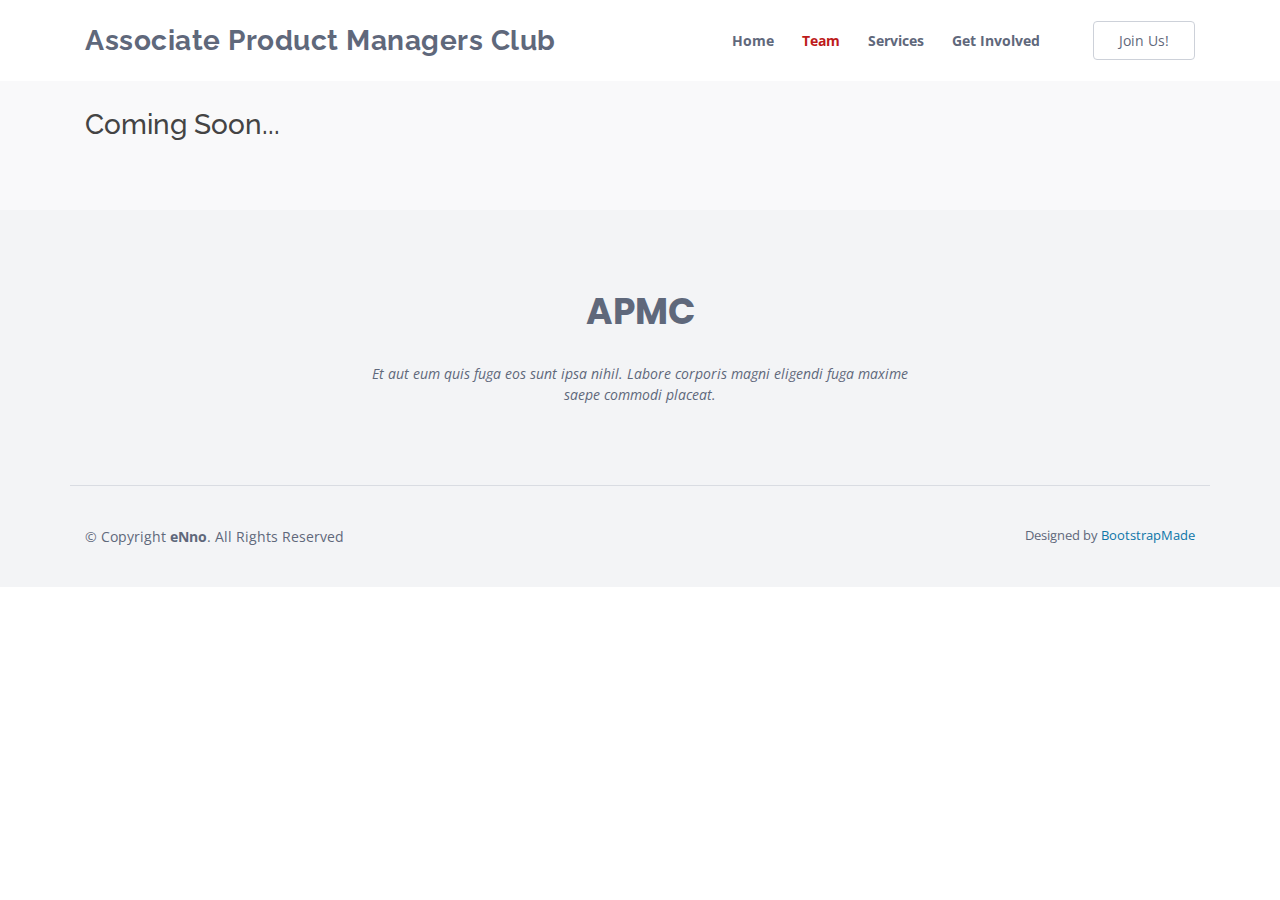
==== commit 53ab79cb: "updated" ====
--- a/events.html
+++ b/events.html
@@ -32,6 +32,17 @@
   * Author: BootstrapMade.com
   * License: https://bootstrapmade.com/license/
   ======================================================== -->
+
+  <!-- Global site tag (gtag.js) - Google Analytics -->
+<script async src="https://www.googletagmanager.com/gtag/js?id=UA-169632508-1"></script>
+<script>
+  window.dataLayer = window.dataLayer || [];
+  function gtag(){dataLayer.push(arguments);}
+  gtag('js', new Date());
+
+  gtag('config', 'UA-169632508-1');
+</script>
+
 </head>
 
 <body>
@@ -80,7 +91,7 @@
     <!-- ======= Team Section ======= -->
     <section id="team" class="team section-bg">
       <div class="container">
-
+        <h3>Coming Soon...</h3>
 
         </div>
 
